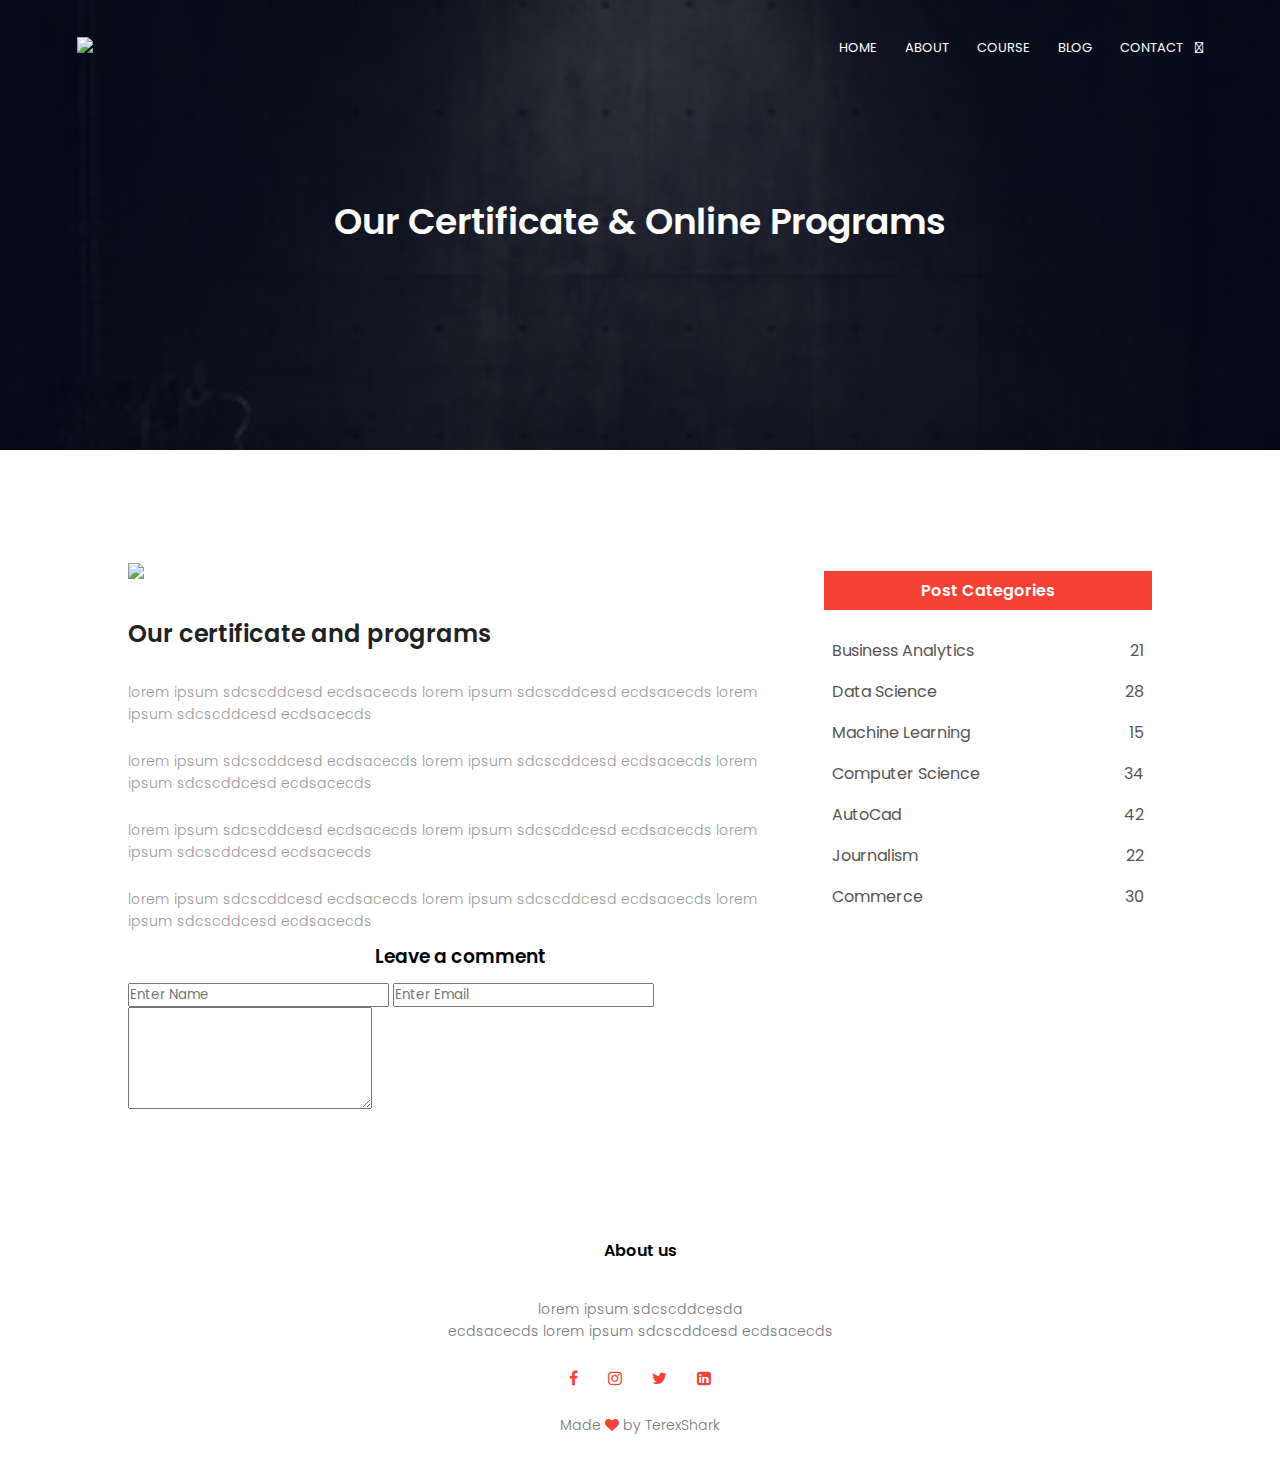
==== blog.html @ 860c118e "value" ====
<!DOCTYPE html>
<html>
    <head>
        <meta name = "viewport" content = "with=device-width, inital-scale=1.0">
        <title> University Website design - Easy tutorials </title>
        <link rel = "stylesheet" href="style.css">
        <link rel="preconnect" href="https://fonts.googleapis.com"> 
<link rel="preconnect" href="https://fonts.gstatic.com" crossorigin> 
<link href="https://fonts.googleapis.com/css2?family=Kumbh+Sans:wght@400;700&family=Poppins:wght@100;200;300;400;600;700&display=swap" rel="stylesheet">
<link rel="stylesheet" href="https://cdn.jsdelivr.net/npm/@fortawesome/fontawesome-free@6.2.1/css/fontawesome.min.css">
<link rel="stylesheet" href="https://fonts.googleapis.com/css2?family=Material+Symbols+Outlined:opsz,wght,FILL,GRAD@20..48,100..700,0..1,-50..200" />

<link href="https://maxcdn.bootstrapcdn.com/font-awesome/4.2.0/css/font-awesome.min.css" rel="stylesheet">

    </head>
    <body>
        <section class="sub-header">
            <nav>
                <a href="index.html"><img src="images/logo.jpeg"></a>
                <div class="nav-links" id="navLinks">
                    <i class="fa-solid fa-rectangle-xmark" onclick="hideMenu()"></i>
                    <ul>
                        <li><a href="">HOME</a></li>
                        <li><a href="">ABOUT</a></li>
                        <li><a href="">COURSE</a></li>
                        <li><a href="">BLOG</a></li>
                        <li><a href="">CONTACT</a></li>
                    </ul>
                </div>
                <i class="fa-solid fa-bars" onclick="showMenu()"></i>
            </nav>
            <h1>Our Certificate & Online Programs </h1>
        
        </section>

       
<!-----blog page content-->

<section class="blog-content">

    <div class="row">
        <div class="blog-left">
            <img src="images/certificate.webp" >
            <h2>Our certificate and programs</h2>
            <p>
    
                    lorem ipsum sdcscddcesd ecdsacecds
                    lorem ipsum sdcscddcesd ecdsacecds
                    lorem ipsum sdcscddcesd ecdsacecds
        
                </p>
                <br>
                <p>
                    lorem ipsum sdcscddcesd ecdsacecds
                    lorem ipsum sdcscddcesd ecdsacecds
                    lorem ipsum sdcscddcesd ecdsacecds
                </p>  
            <br>
            <p>
                lorem ipsum sdcscddcesd ecdsacecds
                    lorem ipsum sdcscddcesd ecdsacecds
                    lorem ipsum sdcscddcesd ecdsacecds
            </p>
            <br>
            <p>
                lorem ipsum sdcscddcesd ecdsacecds
                    lorem ipsum sdcscddcesd ecdsacecds
                    lorem ipsum sdcscddcesd ecdsacecds
            </p>
               <div class="comment-box">

                <h3> Leave a comment</h3>
                
                <form class="comment-form">
                    <input type="text" placeholder="Enter Name">
                    <input type="email" placeholder="Enter Email">
                    <textarea  rows="5" placeholder="Your comment">

                    </textarea>
                    <button type="submit" class="hero-btn red"> POST COMMENT</button>
                </form>

               </div> 



        </div>
        <div class="blog-right">
            <h3>Post Categories</h3>
            <div>
                <span>Business Analytics</span>
                <span>21</span>
            </div>
            <div>
                <span>Data Science</span>
                <span>28</span>
            </div>
            <div>
                <span>Machine Learning</span>
                <span>15</span>
            </div>
            <div>
                <span>Computer Science</span>
                <span>34</span>
            </div>
            <div>
                <span>AutoCad</span>
                <span>42</span>
            </div>
            <div>
                <span>Journalism</span>
                <span>22</span>
            </div>
            <div>
                <span>Commerce</span>
                <span>30</span>
            </div>
        </div>
        
    </div>

</section>




    


      

     



    


   <!----Footer-->
   <section class = "footer">
    <h4>About us</h4>
     <p>
        lorem ipsum sdcscddcesda<br> ecdsacecds
                        lorem ipsum sdcscddcesd ecdsacecds
     </p>
     <div class="icons">

     
     <i class="fa fa-facebook" aria-hidden="true"></i> 
     <i class="fa fa-instagram" aria-hidden="true"></i>
     <i class="fa fa-twitter" aria-hidden="true"></i>
     <i class="fa fa-linkedin-square" aria-hidden="true"></i>

     
     </div>
     <p>Made  <i class="fa fa-heart" aria-hidden="true"></i>
        by TerexShark </p>

   </section>



















<!-------------------JavaScript for Toggle Menu------->

    <script>


        var navLinks = document.getElementById("navLinks");
        function showMenu(){
        navLinks.style.right = "0";
        }
        function hideMenu(){

            navLinks.style.right = "-200px";
    
            }
        
    </script>




    </body>

</html>
---- style.css ----
*{
    margin: 0;
    padding: 0;
    font-family: 'Kumbh Sans', sans-serif;
font-family: 'Poppins', sans-serif;
}
 .header{
    min-height: 100vh;
    width: 100%;
    background-image: linear-gradient(rgba(4,9,30,0.7),rgba(4,9,30,0.7)),url(Images/banner.jpeg);
    background-position: center;
    background-size: cover;
    position: relative;
}
nav{
    display: flex;
    padding: 2% 6%;
    justify-content: space-between;
    align-items: center;
    
}
nav img{
    width: 150px;
}

.nav-links{
    flex: 1;
    text-align: right;
}
.nav-links ul li{
    list-style: none;
    display: inline-block;
    padding: 8px 12px;
    position: relative;
}
.nav-links ul li a{
    color: #fff;
    text-decoration: none;
    font-size:13px;
    
}
.nav-links ul li::after{
    content:'';
    width:0%;
    height:2px;
    background: #f44336;
    display: block;
    margin: auto;
    transition: 0.5s;
}
.nav-links ul li:hover::after{
    width: 100%;
}
.text-box{
    width: 90%;
    color: #fff;
    position: absolute;
    top: 50%;
    left: 50%;
    transform: translate(-50%, -50%);
    text-align: center;
}
.text-box h1{
     font-size: 62px;

}
.text-box p{
    margin: 10px 0 40px;
    font-size: 14px;
    color: #fff;

}

.hero-btn{
    display: inline-block;
    text-decoration: none;
    color: #fff;
    border: 1px solid #fff;
    padding: 12px 34px;
    font-size: 13px;
    background: transparent;
    position: relative;
    cursor: pointer;

}
.hero-btn:hover{
    border: 1px solid #f44336;
    background: #f44336;
    transition: 1s;

}

nav .fa{
    display: none;

}

@media(max-width: 700px){
    .text-box h1{
        font-size: 20px;
   
   }
   .nav-links ul li{
    display: block;

   }
   .nav-links{
    position: absolute;
    background: #f44336;
    height: 100vh;
    width: 200px;
    top:0;
    right: -200px;
    text-align: left;
    z-index: 2;
    transition: 1s;
   }
    nav .fa{
        display: block;
        color: #fff;
        margin: 10px;
        font-size: 22px;
        cursor: pointer;
    }
     .nav-links ul{
        padding: 30px;

     }

}

/*-------- course ---*/

.course{
    width: 80%;
    margin: auto;
    text-align: center;
    padding-top: 100px;
}
h1{
    font-size: 36px;
    font-weight:600;

}

p{
    color:#777;
    font-size: 14px;
    font-weight: 300;
    line-height: 22px;
    padding: 10px;

}

.row{
    margin-top: 5%;
    display: flex;
    justify-content: space-between;

}

.course-col{
    flex-basis: 31%;
    background: #fff3f3;
    border-radius:10px;
    margin-bottom: 5%;
    padding: 20px 12px;
    box-sizing: border-box;
    transition: 0.5s;

}
h3{
    text-align: center;
    font-weight: 600;
    margin: 10px 0;
}
.course-col:hover{
    box-shadow: 0 0 20px 0px rgba(0,0,0,0.2);

}
@media(max-wdith: 700px){
    .row{
        flex-direction: column;
    }
}      



/*------------ campus ------*/

.campus{
    width: 80%;
    margin: auto;
    text-align: center;
    padding-top: 50px;
}

.campus-col{
    flex-basis: 32%;
    border-radius: 10px;
    margin-bottom: 30px;
    position: relative;
    overflow: hidden;
}
.campus-col img{
    width: 100%;
    display: block;

}
.campus-col{
    flex-basis: 31%;
    border-radius: 10px;
    margin-bottom: 5%;
    text-align: left;
}
.campus-col img{
    width: 100%;
    border-radius: 10px;
}

.layer{
      background: transparent;
      height: 100%;
      width:100%;
      position: absolute;
      top: 0;
      left: 0;
      transition: 0.5s;


}
.layer:hover{
    background: rgba(5, 0, 0, 0.7);

}
.layer h3{
    width: 100%;
    font-weight: 500;
    color: #fff;
    font-size: 26px;
    bottom: 0;
    left: 50%;
    transform: translateX(-50%);
    position: absolute;
    opacity:0;
    transition: 0.5s;

}
.layer:hover h3{
    bottom: 49%;
    opacity: 1;
}


/*----- facilities-----*/

.facilities{
    width: 80%;
    margin: auto;
    text-align: center;
    padding-top: 100px;

}
.facilties-col{
    flex-basis: 31%;
    border-radius: 10px;
    margin-bottom: 5%;
    text-align: left;
}
.facilties-col img{
    width: 100%;
    border-radius: 10px;
}
.facilties-col p{
    padding: 0;
}
.facilties-col h3{
    margin-top: 16px;
    margin-bottom: 15px;
    text-align: left;

}


/*---- testimonials---*/

.testimonials{
    width: 80%;
    margin: auto;
    padding-top: 100px;
    text-align: center;

}
.testimonial-col{
    flex-basis: 44%;
    border-radius: 10px;
    margin-bottom: 5%;
    text-align: left;
    background: #fff3f3;
    padding: 25px;
    cursor: pointer;
    display: flex;
}
.testimonial-col img{
 height: 40px;
 margin-left: 5px;
 margin-right: 30px;
 border-radius: 50%;
}
.testimonial-col p{
    padding: 0%;
}
.testimonial-col h3{
    margin-top: 15px;
    text-align: left ;
}
.testimonial-col .material-symbols-outlined{
    color:#f44336;

}
@media(max-width: 700px){
    .testimonial-col img{
    
        margin-left: 0px;
        margin-right: 15px;
       
       }

}

/*-----------call to action ------*/
.cta{
    margin: 100px auto;
    width: 80%;
    background-image: linear-gradient(rgba(0,0,0,0.7),rgba(0,0,0,0.7)),url(Images/banner2.jpeg);
    background-position: center;
    background-size: cover;
    border-radius: 10px;
    text-align: center;
    padding:100px 0;
}

.cta h1{
    color:#fff;
    margin-bottom: 40px;
    padding: 0;

}

@media(max-width: 700px){
    .cta h1{
        font-size: 24px;
    }
}

/*------footer----*/

.footer{
    width: 100%;
    text-align: center;
    padding: 30px 0;
}

.footer h4{
    margin-bottom: 25px;
    margin-top: 20px;
    font-weight: 600;
}
.icons .fa{
    color: #f44336;
    margin: 0 13px;
    cursor: pointer;
    padding: 18px 0;

}
.fa-heart{
    color: #f44336;
}

/*---------about us -----*/

.sub-header{
    height: 50vh;
    width: 100%;
    background-image: linear-gradient(rgba(4,9,30,0.7),rgba(4,9,30,0.7)),url(Images/background.jpeg);
    background-position: center;
    background-size: cover;
    text-align: center;
    color:#fff;
}
.sub-header h1{
    margin-top: 100px;
}
.about-us{
    width: 80%;
    margin: auto;
    padding-top: 80px;
    padding-bottom: 50px;
}
.about-col{
    flex-basis: 48%;
    padding: 30px 2px;
}
.about-col img{
    width: 100%;

}

.about-col h1{
    padding-top: 0;
}
.about-col p{
    padding: 15px 0 25px;
}
.red-btn{
    border:1px solid #f44336;
    background: transparent;
    color: #f44336;

}
.red-btn:hover{
    color: #fff;
    
}

/*-----blog-content---*/

.blog-content{
    width: 80%;
    margin: auto;
    padding:60px 0;
}
.blog-left{
    flex-basis: 65%;
}
.blog-left img{
    width: 100%;
}
.blog-left h2{
    color: #222;
    font-weight: 600;
    margin: 30px 0;
}
.blog-left p{
    color: #999;
    padding: 0;
}
.blog-right{
    flex-basis: 32%;

}
.blog-right h3{
    background: #f44336;
    color: #fff;
    padding: 7px 0;
    font-size: 16px;
    margin-bottom: 20px;
}
.blog-right div{
    display: flex;
    align-items:center ;
    justify-content: space-between;
    color: #555;
    padding: 8px;
    box-sizing:border-box;
}
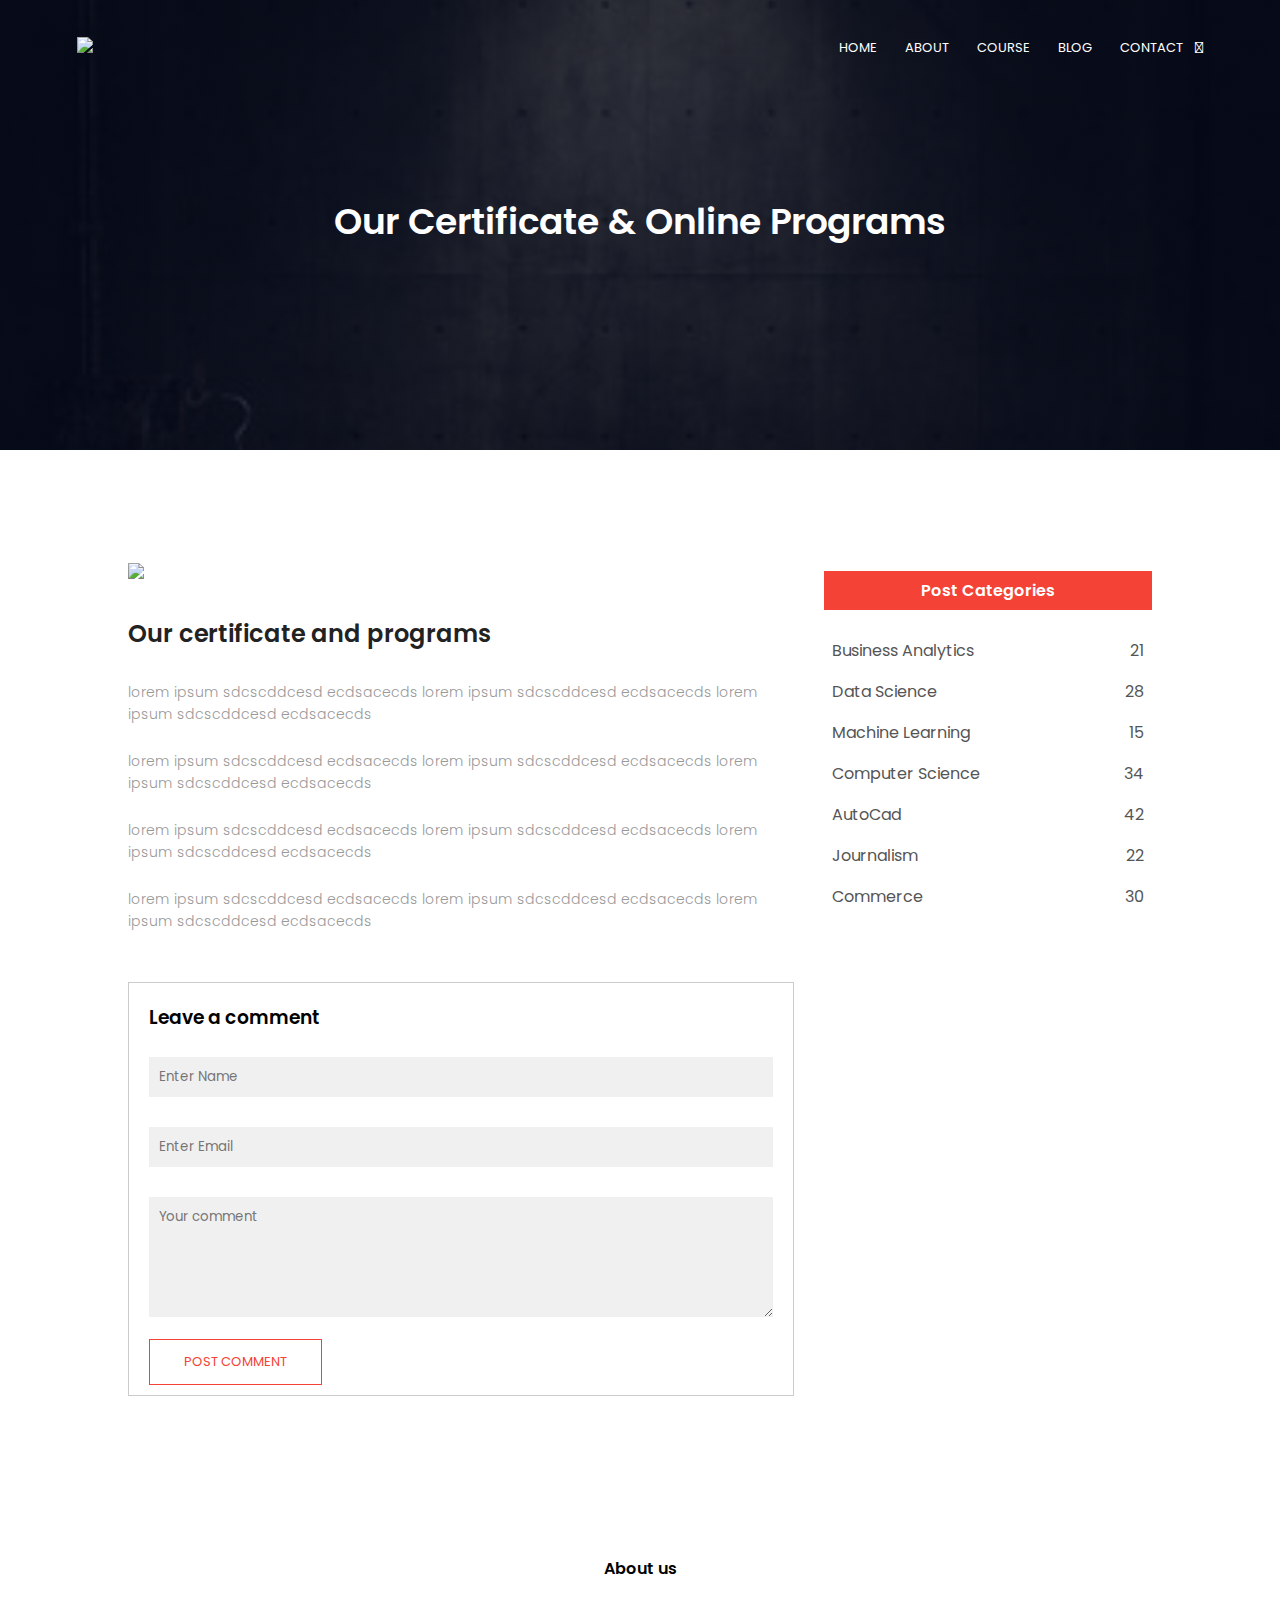
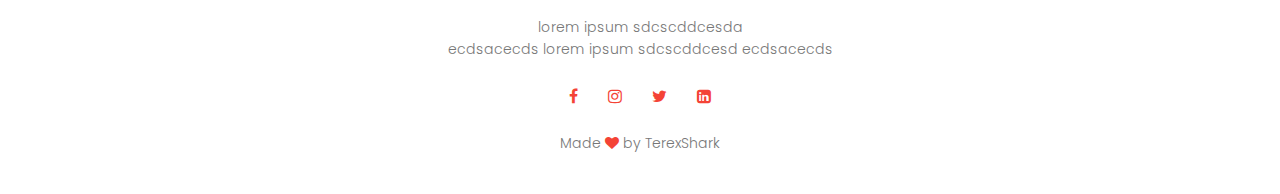
==== commit 66565443: "final" ====
--- a/blog.html
+++ b/blog.html
@@ -20,11 +20,11 @@
                 <div class="nav-links" id="navLinks">
                     <i class="fa-solid fa-rectangle-xmark" onclick="hideMenu()"></i>
                     <ul>
-                        <li><a href="">HOME</a></li>
-                        <li><a href="">ABOUT</a></li>
-                        <li><a href="">COURSE</a></li>
-                        <li><a href="">BLOG</a></li>
-                        <li><a href="">CONTACT</a></li>
+                        <li><a href="index.html">HOME</a></li>
+                        <li><a href="about.html">ABOUT</a></li>
+                        <li><a href="course.html">COURSE</a></li>
+                        <li><a href="blog.html">BLOG</a></li>
+                        <li><a href="contact.html">CONTACT</a></li>
                     </ul>
                 </div>
                 <i class="fa-solid fa-bars" onclick="showMenu()"></i>
@@ -74,12 +74,9 @@
                 <form class="comment-form">
                     <input type="text" placeholder="Enter Name">
                     <input type="email" placeholder="Enter Email">
-                    <textarea  rows="5" placeholder="Your comment">
-
-                    </textarea>
-                    <button type="submit" class="hero-btn red"> POST COMMENT</button>
+                    <textarea  rows="5" placeholder="Your comment"></textarea>
+                    <button type="submit" class="hero-btn red-btn"> POST COMMENT</button>
                 </form>
-
                </div> 
 
 
--- a/style.css
+++ b/style.css
@@ -105,7 +105,7 @@
 
    }
    .nav-links{
-    position: absolute;
+    position: fixed;
     background: #f44336;
     height: 100vh;
     width: 200px;
@@ -464,3 +464,79 @@
     padding: 8px;
     box-sizing:border-box;
 }
+.comment-box{
+    border: 1px solid #ccc;
+    margin: 50px 0;
+    padding: 10px 20px;
+}
+.comment-box h3{
+    text-align: left;
+}
+.comment-form input, .comment-form textarea{
+    width: 100%;
+    padding: 10px;
+    margin: 15px 0;
+    box-sizing: border-box;
+    border: none;
+    outline: none;
+    background: #f0f0f0;
+}
+
+.comment-form button{
+    margin: 10px, 0;
+}
+@media(max-width:700px){
+    .sub-header h1{
+        font-size: 24px;
+    }
+}
+
+
+/*--------contact us ----*/
+
+
+.location{
+width: 80%;
+margin: auto;
+padding: 80px 0;
+}
+.location iframe{
+    width: 100%;
+}
+.contact-us{
+    width:80%;
+    margin: auto;
+}
+.contact-col{
+    flex-basis: 48%;
+    margin-bottom: 30px;
+}
+.contact-col div{
+    display: flex;
+    align-items: center;
+    margin-bottom: 40px;
+}
+.contact-col div .fa{
+    font-size: 28px;
+    color: #f44336;
+    margin: 10px;
+    margin-right: 30px;
+}
+.contact-col div p{
+    padding: 0;
+
+}
+.contact-col div h5{
+    font-size: 20px;
+    margin-bottom: 5px;
+    color: #555;
+    font-weight:400;
+}
+.contact-col input, .contact-col textarea{
+    width: 100%;
+    padding: 15px;
+    margin-bottom: 17px;
+    outline: none;
+    border: 1px solid #ccc;
+    box-sizing: border-box;
+}
